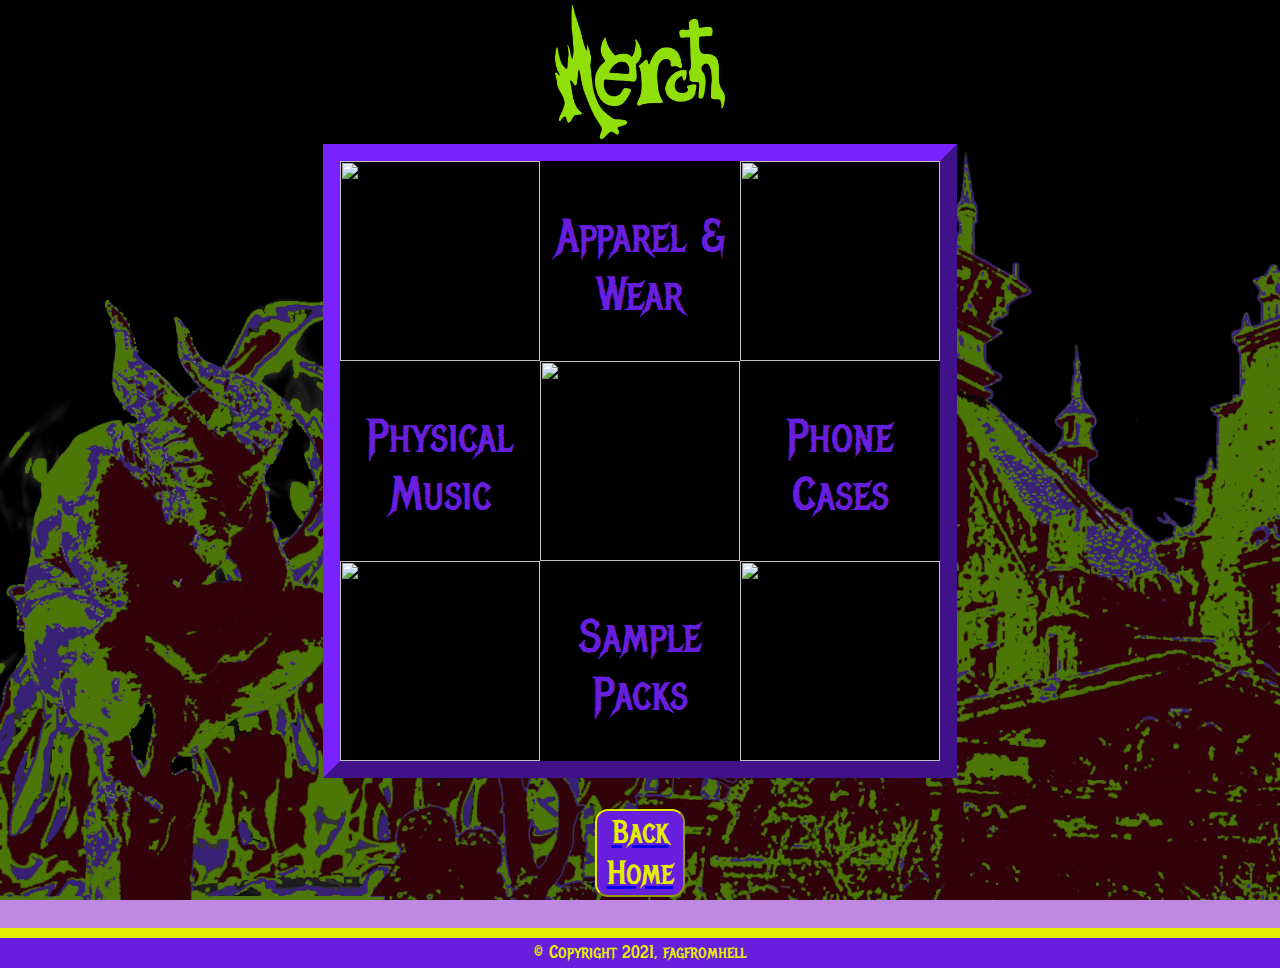
==== pages/merch.html @ 99f0e26f "1.0 First Commit" ====
<!DOCTYPE html>
<html lang="en">
<head>
    <meta charset="UTF-8">
    <meta http-equiv="X-UA-Compatible" content="IE=edge">
    <meta name="viewport" content="width=device-width, initial-scale=1.0">
    <meta name="description" content="Buy Official merch from fagfromhell - T-shirts, Apparel, Physical Music and More">
    <meta name="keywords" content="fagfromhell, DJ, hell dj, new music, hyperpop, PC music, fagfromhell merch, fagfromhell vinyl">
    <meta name="author" content="Andres Corredor">
    <link rel="stylesheet" href="https://cdnjs.cloudflare.com/ajax/libs/animate.css/4.1.1/animate.min.css"/>
    <link rel="stylesheet" href="../css/output.css">
    <link rel="shortcut icon" type="image/jpg" href="https://www.pngkey.com/png/full/516-5160248_red-pentagram-png-satan-pentagram.png"/>
    <link rel="preconnect" href="https://fonts.googleapis.com"> 
    <link rel="preconnect" href="https://fonts.gstatic.com" crossorigin>
    <link href="https://fonts.googleapis.com/css2?family=Metal+Mania&family=Philosopher&display=swap" rel="stylesheet">
    <title>fagfromhell &#9760;| Merch</title>
</head>
<body style="background-image: url(../img/BG_ffh_1.png)">
<h1 class="InvisibleHeading">fagfromhell's Merchandise</h1>
    <img class="header" src="../img/header_merch.png" alt="fagfromhell Merch">
    <div class="merch-box">
        <div class="merch-box__item1"><img class="merch-box__item1" src="https://preview.redd.it/nek7d0y8qxny.gif?s=69aba8a0f9a27398783f13a20f574c69c4faefd4"></div>
        <div class="merch-box__item2"><p>Apparel & Wear</p></div>
        <div class="merch-box__item1"><img class="merch-box__item1" src="https://i.pinimg.com/originals/0e/4d/60/0e4d6062d1bd7d7a077739f68be05ccd.gif"></div>
        <div class="merch-box__item2"><p>Physical Music</p></div>
        <div class="merch-box__item1"><img class="merch-box__item1" src="https://64.media.tumblr.com/a2c4e8630126a3be8cd1e9da38433864/tumblr_pj8oqa3swG1qza1qzo1_540.gifv"></div>
        <div class="merch-box__item2"><p>Phone Cases</p></div>
        <div class="merch-box__item1"><img class="merch-box__item1" src="https://64.media.tumblr.com/617779a0d028ec016587a213901a1f8a/tumblr_p5cddm0YkY1qza1qzo1_540.gifv"></div>
        <div class="merch-box__item2"><p>Sample Packs</p></div>
        <div class="merch-box__item1"><img class="merch-box__item1" src="https://64.media.tumblr.com/27f123dea683421176484eddcb32007d/tumblr_o6qqbxUqN61qza1qzo1_540.gifv"></div>
    </div>
    <a href="../index.html"><button class="button">Back Home</button></a>
    <div class="footer">
        <small>&copy; 
        Copyright 2021, fagfromhell
        </small> 
    </div>
</body>
</html>
---- css/output.css ----
/*GENERAL*/
.InvisibleHeading{
    display: none;
}
body {
    background-image: url(../img/BG_ffh_2.png);
    background-repeat: no-repeat;
    background-color: rgba(152, 66, 211, 0.63);
    background-attachment:fixed;
    background-size:cover;
    margin-right: 0px;
	margin-bottom: 0px;
	margin-left: 0px;
	margin-top: 0px;
    overflow: scroll;
}
footer{
    position: absolute;
    bottom: 0;
    margin-bottom: 0px;
    background-color: #671edd;
    border-top: 10px solid #e3ed00;
    width:100%;
    height:30px; 
    text-align:center;
    font-family: 'Metal Mania', cursive;
    color: #e3ed00;
    font-size: 133%;
}
.footer{
    bottom: 0;
    margin-bottom: 0px;
    background-color: #671edd;
    border-top: 10px solid #e3ed00;
    width:100%;
    height:30px; 
    text-align:center;
    font-family: 'Metal Mania', cursive;
    color: #e3ed00;
    font-size: 133%;
}
h1{
    color: #64e53c;
    text-align: center;
    font-family: 'Metal Mania', cursive;
    font-size: 270%;
}
.header {
    display: block;
    margin-left: auto;
    margin-right: auto;
    padding: 5px;
    width: 30%;
    max-width: 170px;
    margin-bottom: 47px;
    animation: zoomIn;
    animation-duration: 1s;
}  
.button {
    background-color: #671edd;
    border-radius: 13px;
    border-color: #e3ed00;
    color: #e3ed00;
    text-decoration: none;
    font-size: 33px;
    font-family: 'Metal Mania', cursive;
    display: block;
    margin-left: auto;
    margin-right: auto;
    width: 90px;
    margin-top: 31px;
    margin-bottom: 31px;
    animation: bounceInUp;
    animation-duration: 1s;
}
button:hover {
    background-color: #a03e00;
}
#SkullGif {
    display: block;
    margin-left: auto;
    margin-right: auto;
    margin-top: 11px;
    margin-bottom: 11px;
    width: 100px;
} 
#SkullGif:hover{
    filter: hue-rotate(90deg);
}
/*Hecho Con SCSS*/
.social-box .container {
    display: flex;
    background-color: #90df09;
    border: 17px outset #671edd;
    margin-left: auto;
    margin-right: auto;
    width: 70%;
    min-height: 600px;
    max-height: 444px;
    padding: 100px;
    overflow: scroll;
    display: flex;
    flex-direction: row;
    flex-wrap: wrap;
    justify-content: space-around;
    align-items: stretch;
    align-content: flex-start; }
  
  .social-box .box1 {
    flex-grow: 0;
    flex-shrink: 1;
    flex-basis: auto;
    align-self: auto;
    max-height: 600px;
    overflow: scroll;
    order: 1;
    width: 400px;
    height: 600px;
    color: #340073;
    text-align: center;
    font-family: 'Metal Mania';
    font-size: 330%; }
  
  .social-box .box2 {
    flex-grow: 0;
    flex-shrink: 1;
    flex-basis: auto;
    align-self: auto;
    max-height: 600px;
    overflow: scroll;
    order: 2;
    width: 400px;
    height: 600px;
    color: #340073;
    text-align: center;
    font-family: 'Metal Mania';
    font-size: 330%; }
  
  .sound-cloud-box .container {
    width: 700px;
    margin-top: 111px;
    margin-bottom: 111px;
    margin-right: auto;
    margin-left: auto; }
    .sound-cloud-box .container p {
      color: #90df09;
      font-family: 'Metal Mania';
      font-size: 130%; }
  
  .question-box {
    width: fit-content;
    height: fit-content;
    text-align: center;
    padding: 33px;
    background-color: #340073;
    margin-top: 33px;
    margin-bottom: 33px;
    margin-left: auto;
    margin-right: auto; }
    .question-box p {
      color: #90df09;
      font-family: 'Metal Mania';
      font-size: 130%; }  
/*SOCIAL MEDIA LINKS*/
.social-media-links{
    text-align:center;
    font-family: 'Philosopher', sans-serif;
    font-size: 111%;
    margin-left: auto;
    margin-right: auto;
    margin-top: 11px;
    margin-bottom: 11px;
}
.social-media-links__text{
    display:inline;
    color: #e3ed00;
    padding: 3px;
}
.social-media-links__text:hover{
    display:inline;
    color: #64e53c;
    text-decoration: underline;
    font-weight: bolder;
}
/*MAIN MENU*/
.header{
    display: block;
    margin-top: 0px;
    margin-left: auto;
    margin-right: auto;
    margin-bottom: 0px;
    padding: 5px;
    width: 100%;
}
.header__logo{
    width: 170%;
    max-width: 300px;
    animation: zoomIn;
    animation-duration: 2s;
}  
.menu {
    display: flex;
    flex-direction: row;
    flex-wrap: wrap;
    justify-content: space-around;
    text-align: center;
    font-family: 'Metal Mania';
    list-style-type: none;
    margin: 0;
    padding: 0;
    background-color: #671edd;
}
a.menu {
    color: #e3ed00;
    padding:11px;
    text-decoration: none;
}
a.menu:hover {
    background-color: #a03e00;
    font-size: larger;
    transform: skew(17deg, 6deg);
}
/* TOUR TABLE*/
.HeadingTourTable {
    color: #64e53c;
    font-family: 'Metal Mania';
    font-size: 130%;
}
table,th,td{
    border:3px solid #e3ed00;
    padding: 10px;
    margin-left: auto;
    margin-right: auto;
    background-color: #000000;
    animation: zoomInRight;
    animation-duration: 0.5s;
}
td{
    font-family: 'Philosopher', sans-serif;
    color: #ffffff;
    font-size: 111%;
}
/*INDEX PRESS*/
.PressBox{
    display: flex;
    justify-content: space-around;
    flex-direction: row;
    margin-top: 21px;
    margin-bottom: 11px;
}
/*M U S I C*/
.music-box{
    display: grid;
    grid-template-areas:
    'B A A A A A'
    'B A A A A A'
    'B A A A A A'
    'B A A A A A'
    'B A A A A A'
    'B A A A A A'
    'B A A A A A'
    'B A A A A A'
    'B A A A A A'
    'B A A A A A'
    'B A A A A A'
    'B C C D D E';
    grid-gap: 10px;
    background: rgb(0,255,36);
    background: linear-gradient(90deg, rgba(0,255,36,1) 0%, rgba(130,0,255,1) 100%);    
    padding: 17px;
    animation: jello;
    animation-duration: 1s;
    max-width: 70%;
    margin-left: auto;
    margin-right: auto;
}
.music-box__youtube{ grid-area: A; }
.music-box__lyrics{ grid-area: B;
    text-align: center;
    max-height: 444px;
    min-width: 170px;
    max-width: fit-content;
    overflow:scroll;
    font-family: 'Philosopher', sans-serif;
    color: #000000;
    font-size: 17px;
    background-color: #e3ed00;
}
.music-box__applemusic{ grid-area: C; 
    margin-left: auto;
    margin-right: auto;
    margin-top: auto;
    margin-bottom: auto;
}
.music-box__soundcloud{ grid-area: D;
    margin-left: auto;
    margin-right: auto;
    margin-top: auto;
    margin-bottom: auto;
}
.music-box__spotify{ grid-area: E;
    margin-left: auto;
    margin-right: auto;
    margin-top: auto;
    margin-bottom: auto; 
}
.music-box__video{
    min-width: 10px;
    height: 100%;
    width: 100%;
}
.music-box__icon{
    width: 33px;
}
.music-box__icon:hover{
    filter: hue-rotate(27deg);
    transform: scale(1.5);

}
/*S T E M S*/
.MailingList {
    border: 17px outset #671edd;
    background-color: #45e17d;    
    text-align: center;
    font-family: 'Philosopher', sans-serif;
    margin-left: 20%;
    margin-right: 20%;
    padding: 9px;
    animation: rollIn;
    animation-duration: 0.5s;
}
/*M E R C H*/
.merch-box{
    display: flex;
    background-color: #90DF0B;
    border: 17px outset #671edd;
    margin-left: auto;
    margin-right: auto;
    width: 600px;
    min-height: 600px;
    padding: 0px;
    display: flex;
    flex-direction: row;
    flex-wrap: wrap;
    justify-content: flex-start;
    align-items: stretch;
    align-content: flex-start;
}
.merch-box__item1{
    display: block;
    flex-grow: 0;
    flex-shrink: 1;
    flex-basis: auto;
    align-self: auto;
    order: 0;
    background-color: #000000;
    width: 200px;
    height: 200px;
}
.merch-box__item2{
    display: block;
    flex-grow: 0;
    flex-shrink: 1;
    flex-basis: auto;
    align-self: auto;
    order: 0;
    background-color: #000000;
    width: 200px;
    height: 200px;
    text-align: center;
    font-size: 47px;
    font-family: 'Metal Mania', cursive;
    color: #671edd;
}
.merch-box__item2:hover{
    background-color: #90DF0B;
    color: #671edd;
}
/*S O C I A L */
#SocialBox {
    background-color: #e3ed00;
    border: 17px outset #671edd;
    margin-left: auto;
    margin-right: auto;
    width: 50%;
    max-height: 30rem;
    padding: 17px;
    overflow: scroll;
    animation: lightSpeedInLeft;
    animation-duration: 1s;
}
/*A B O U T*/
#AboutBox {
    background-color: #9d2344;
    border: 17px outset #671edd;
    margin-left: auto;
    margin-right: auto;
    width: 50%;
    height: 333px;
    padding: 17px;
    font-family: 'Philosopher', sans-serif;
    color: #ffffff;
    font-size: 111%;
    overflow:scroll;
    animation: flipInX;
    animation-duration: 0.5s;
}
@media screen and (max-width: 1024px){
#TableDiv{
    max-height: 470px;
    overflow: scroll;
}
.social-box .container {
    flex-direction: column;
}
.footer{
    position: relative;
}
}
@media screen and (max-width: 450px){
#TableDiv{
    max-height: 666px;
    overflow: scroll;
}
#SkullGif {
    display: none;
}
.social-box .container {
    flex-direction: column-reverse;
}
.footer{
    position: relative;
}
}
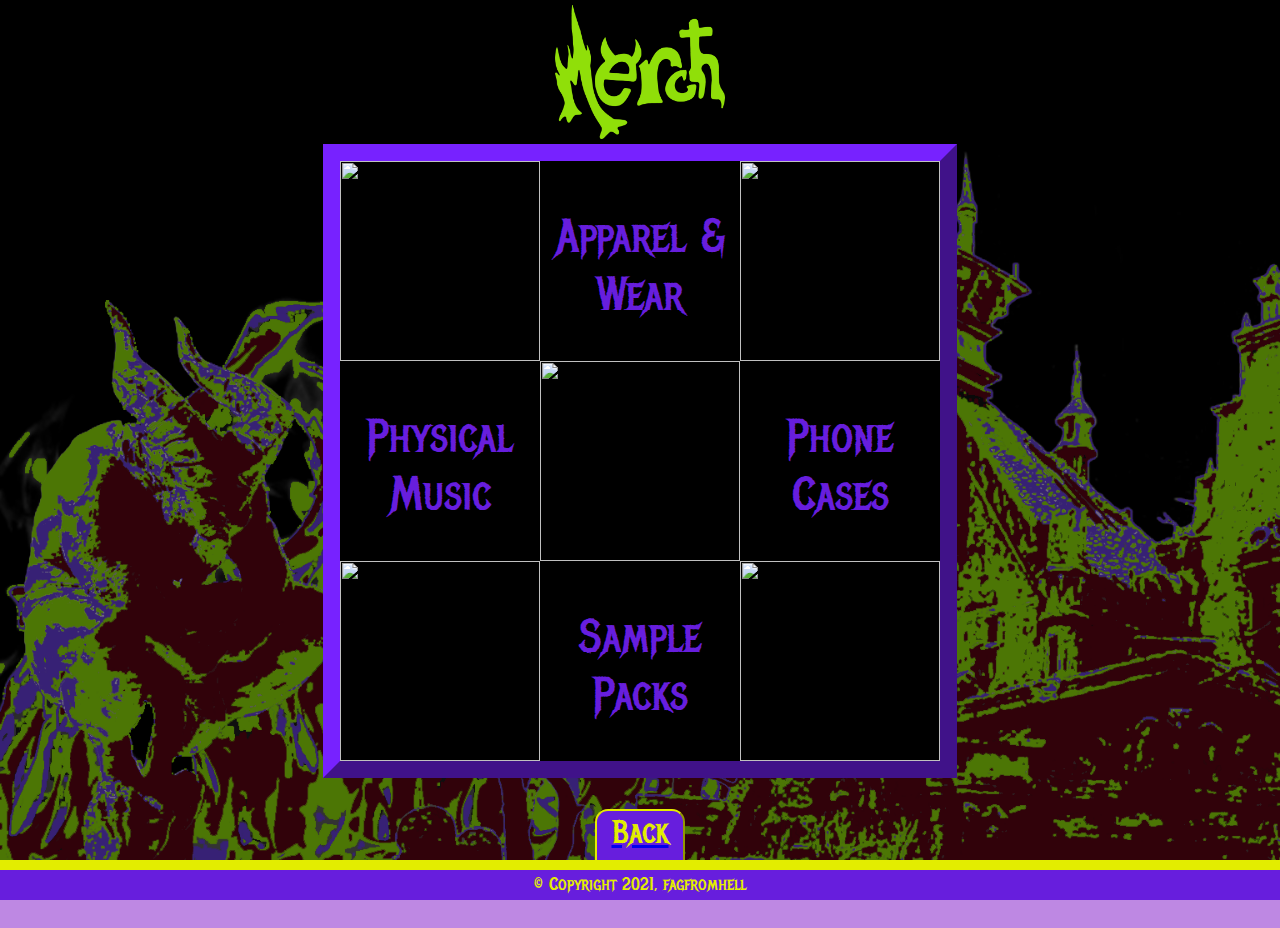
==== commit 5f06037c: "FINAL VERSION" ====
--- a/pages/merch.html
+++ b/pages/merch.html
@@ -30,10 +30,10 @@
         <div class="merch-box__item1"><img class="merch-box__item1" src="https://64.media.tumblr.com/27f123dea683421176484eddcb32007d/tumblr_o6qqbxUqN61qza1qzo1_540.gifv"></div>
     </div>
     <a href="../index.html"><button class="button">Back Home</button></a>
-    <div class="footer">
+    <footer>
         <small>&copy; 
         Copyright 2021, fagfromhell
         </small> 
-    </div>
+    </footer>
 </body>
 </html>--- a/css/output.css
+++ b/css/output.css
@@ -1,6 +1,7 @@
 /*GENERAL*/
 .InvisibleHeading{
     display: none;
+    margin: auto;
 }
 body {
     background-image: url(../img/BG_ffh_2.png);
@@ -97,7 +98,7 @@
     width: 70%;
     min-height: 600px;
     max-height: 444px;
-    padding: 100px;
+    padding: 17px;
     overflow: scroll;
     display: flex;
     flex-direction: row;
@@ -406,18 +407,38 @@
     animation-duration: 0.5s;
 }
 @media screen and (max-width: 1024px){
+.sound-cloud-box .container{
+    display: none;
+}
 #TableDiv{
     max-height: 470px;
     overflow: scroll;
 }
-.social-box .container {
-    flex-direction: column;
-}
 .footer{
     position: relative;
 }
+.question-box{
+    display: none;
+}
+.merch-box{
+    width: 400px;
+    min-height: 400px;
+}
+.merch-box__item1{
+    display: none;
+}
+.social-box .container {
+    width: 400px;
+    padding: 0px;
+}
 }
 @media screen and (max-width: 450px){
+.sound-cloud-box .container{
+    display: none;
+}
+.question-box{
+    display: none;
+}
 #TableDiv{
     max-height: 666px;
     overflow: scroll;
@@ -425,10 +446,17 @@
 #SkullGif {
     display: none;
 }
-.social-box .container {
-    flex-direction: column-reverse;
-}
 .footer{
     position: relative;
 }
+.merch-box{
+    width: 400px;
+    min-height: 400px;
+}
+.merch-box__item1{
+    display: none;
+}
+.social-box .container {
+    width: 400px;
+}
 }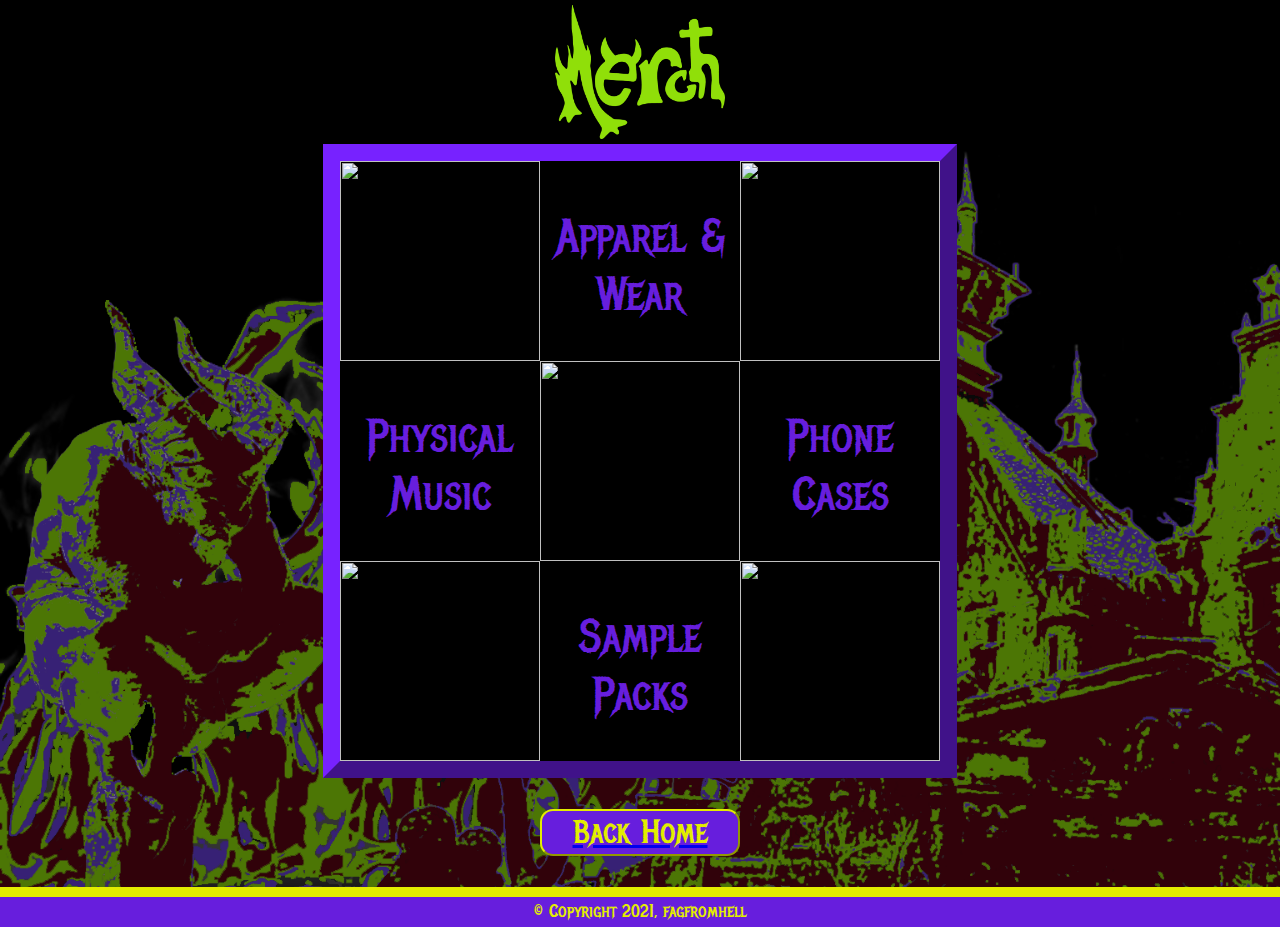
==== commit 64aa660d: "ENTREGA FINAL" ====
--- a/pages/merch.html
+++ b/pages/merch.html
@@ -30,10 +30,10 @@
         <div class="merch-box__item1"><img class="merch-box__item1" src="https://64.media.tumblr.com/27f123dea683421176484eddcb32007d/tumblr_o6qqbxUqN61qza1qzo1_540.gifv"></div>
     </div>
     <a href="../index.html"><button class="button">Back Home</button></a>
-    <footer>
+    <div class="footer">
         <small>&copy; 
         Copyright 2021, fagfromhell
         </small> 
-    </footer>
+    </div>
 </body>
 </html>--- a/css/output.css
+++ b/css/output.css
@@ -68,7 +68,7 @@
     display: block;
     margin-left: auto;
     margin-right: auto;
-    width: 90px;
+    width: 200px;
     margin-top: 31px;
     margin-bottom: 31px;
     animation: bounceInUp;
@@ -198,6 +198,8 @@
     max-width: 300px;
     animation: zoomIn;
     animation-duration: 2s;
+    margin-left: auto;
+    margin-right: auto;
 }  
 .menu {
     display: flex;
@@ -443,20 +445,20 @@
     max-height: 666px;
     overflow: scroll;
 }
-#SkullGif {
-    display: none;
-}
 .footer{
     position: relative;
 }
+footer{
+    position: relative;
+}
 .merch-box{
-    width: 400px;
+    width: 200px;
     min-height: 400px;
 }
 .merch-box__item1{
     display: none;
 }
 .social-box .container {
-    width: 400px;
+    width: 300px;
 }
 }